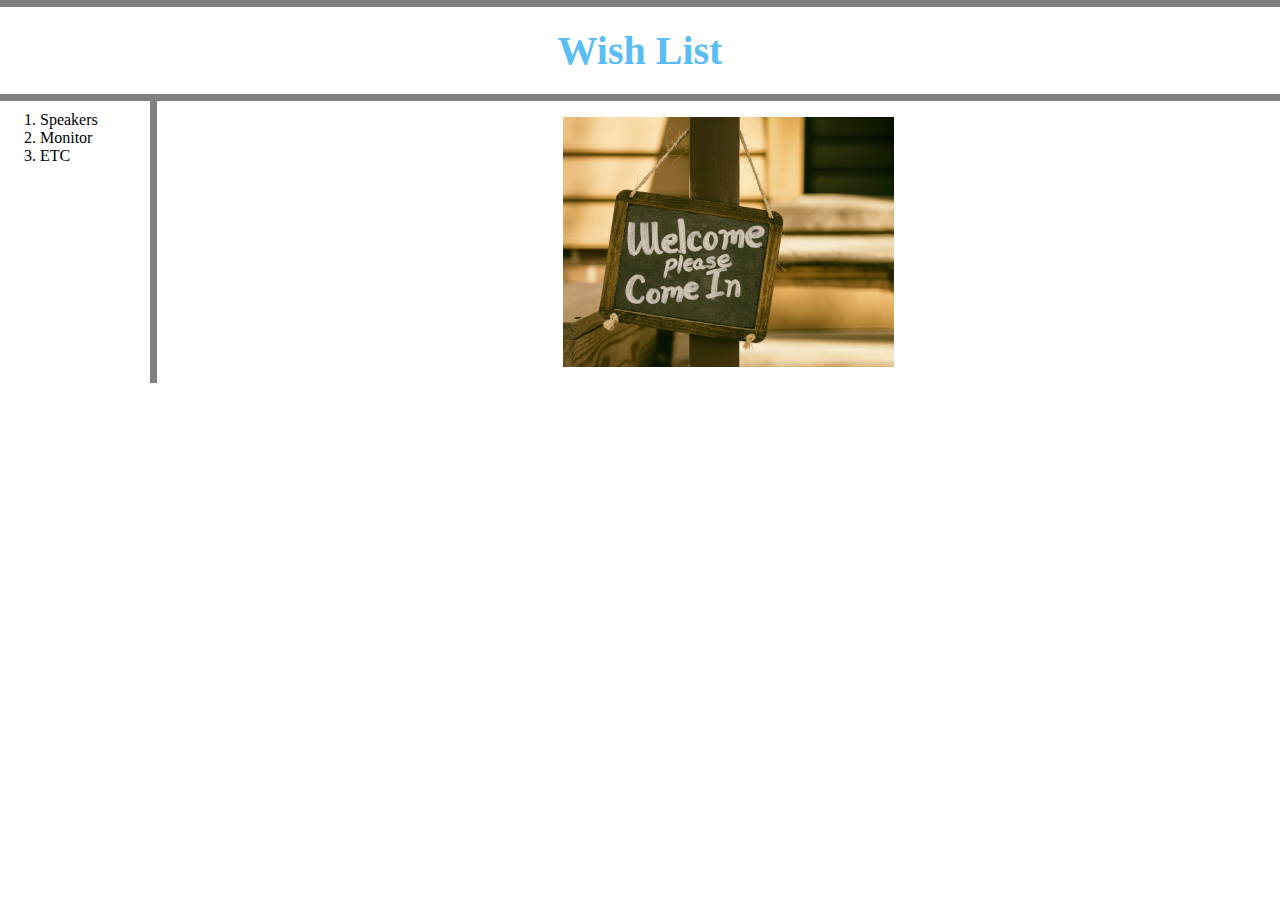
==== index.html @ eb2c8385 "Add files via upload" ====
<!DOCTYPE html>
<html>
  <head>
    <title>MY Wish LIST</title>
    <meta charset="utf-8" />
    <link rel="stylesheet" href="style.css" />
    <h1><a href="index.html" style="color: #5abef5">Wish List</a></h1>
  </head>

  <body>
    <div id="grid">
      <div>
        <ol>
          <li><a href="Speakers.html">Speakers</a></li>
          <li><a href="Monitor.html">Monitor</a></li>
          <li><a href="ETC.html">ETC</a></li>
          <br />
        </ol>
      </div>
      <div id="main">
        <p>
          <img src="welcome.jpg" width="30%" />
        </p>
      </div>
    </div>

    <br /><br /><br /><br /><br />
  </body>

  <div id="disqus_thread"></div>
  <script>
    /**
     *  RECOMMENDED CONFIGURATION VARIABLES: EDIT AND UNCOMMENT THE SECTION BELOW TO INSERT DYNAMIC VALUES FROM YOUR PLATFORM OR CMS.
     *  LEARN WHY DEFINING THESE VARIABLES IS IMPORTANT: https://disqus.com/admin/universalcode/#configuration-variables    */
    /*
  var disqus_config = function () {
  this.page.url = PAGE_URL;  // Replace PAGE_URL with your page's canonical URL variable
  this.page.identifier = PAGE_IDENTIFIER; // Replace PAGE_IDENTIFIER with your page's unique identifier variable
  };
  */
    (function () {
      // DON'T EDIT BELOW THIS LINE
      var d = document,
        s = d.createElement("script");
      s.src = "https://wishlist-1.disqus.com/embed.js";
      s.setAttribute("data-timestamp", +new Date());
      (d.head || d.body).appendChild(s);
    })();
  </script>
  <noscript
    >Please enable JavaScript to view the
    <a href="https://disqus.com/?ref_noscript"
      >comments powered by Disqus.</a
    ></noscript
  >
</html>
---- style.css ----
body {
  margin: 0px;
}
img {
  display: block;
  margin: 0px auto;
}
a {
  color: black;
  text-decoration: wavy;
}
h1 {
  /*블록레벨엘리먼트*/
  font-family: verdana;
  font-size: 40px;
  text-align: center;
  border-bottom: 7px solid gray;
  border-top: 7px solid gray;
  padding: 20px;
  margin: 0;
}
#grid ol {
  /*블록레벨엘리먼트*/
  width: 80px;
  margin: 0;
  margin-left: 40px;
  margin-top: 10px;
  padding: 0px;
}
#grid {
  display: grid;
  grid-template-columns: 150px 1fr;
}
#main {
  border-left: 7px solid gray;
  padding-left: 20px;
}
@media (max-width: 800px) {
  #grid {
    display: block;
  }
  #main {
    border-left: none;
    border-top: 7px solid gray;
    padding-left: 20px;
  }
}
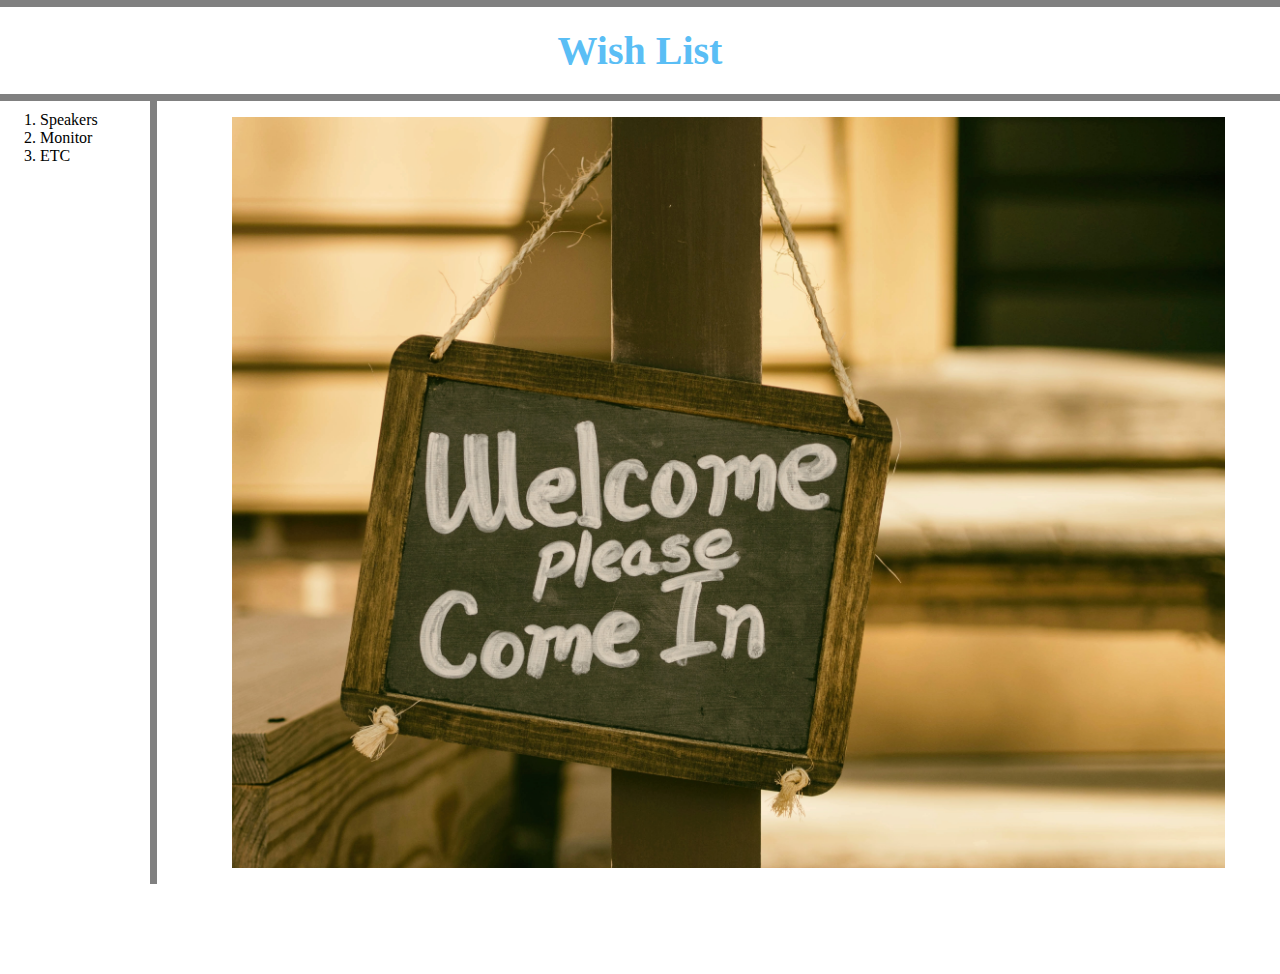
==== commit ad678aa2: "Add files via upload" ====
--- a/index.html
+++ b/index.html
@@ -19,7 +19,7 @@
       </div>
       <div id="main">
         <p>
-          <img src="welcome.jpg" width="30%" />
+          <img src="welcome.jpg" width="90%" />
         </p>
       </div>
     </div>
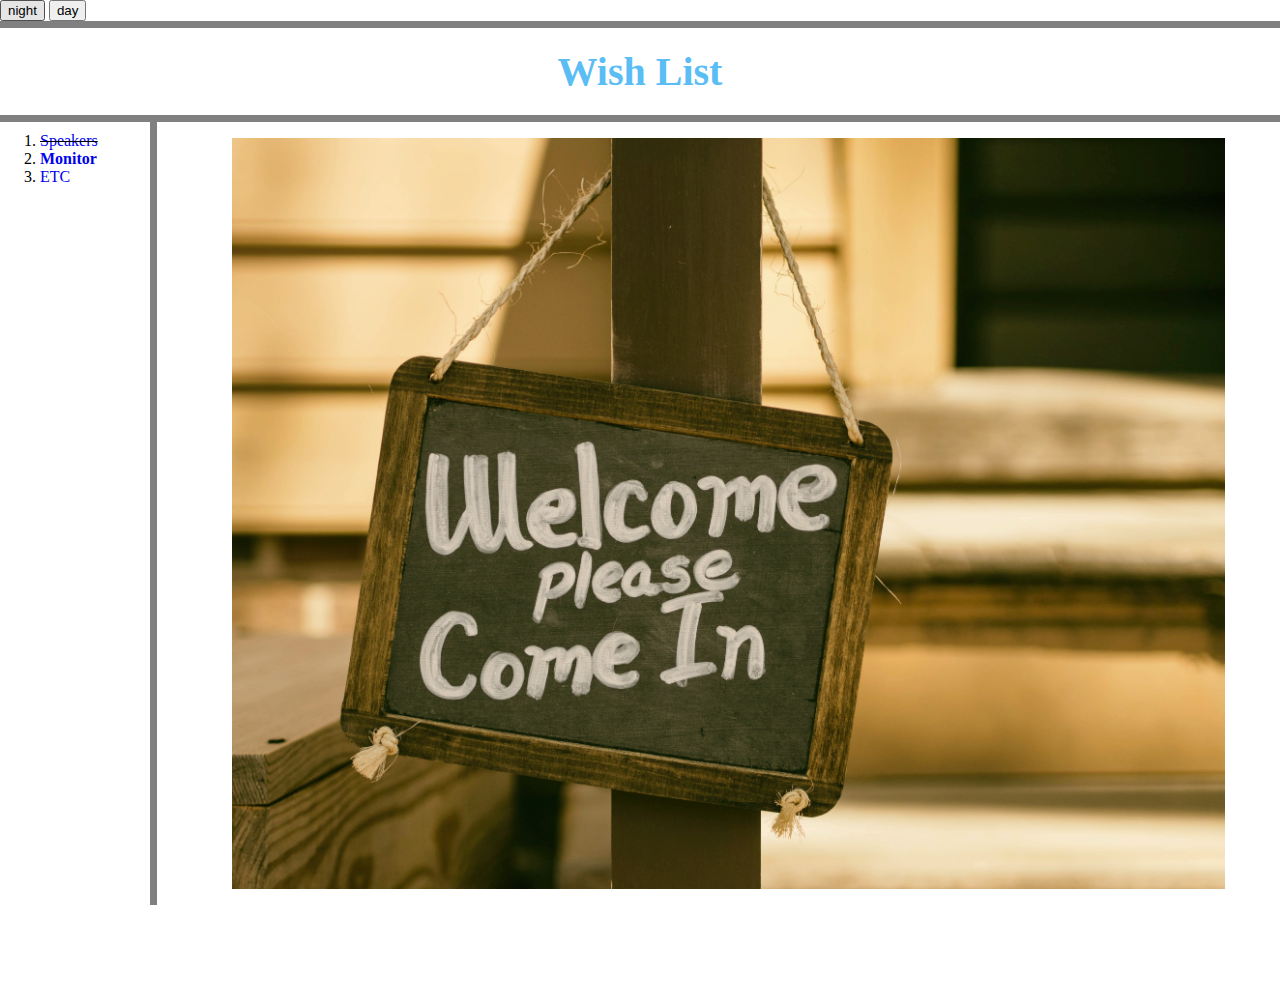
==== commit 47c846f6: "Add files via upload" ====
--- a/index.html
+++ b/index.html
@@ -2,6 +2,22 @@
 <html>
   <head>
     <title>MY Wish LIST</title>
+    <input
+      type="button"
+      value="night"
+      onclick="
+      document.querySelector('body').style.backgroundColor='black';
+      document.querySelector('body').style.color='white';
+    "
+    />
+    <input
+      type="button"
+      value="day"
+      onclick="
+      document.querySelector('body').style.backgroundColor='white';
+      document.querySelector('body').style.color='black';
+    "
+    />
     <meta charset="utf-8" />
     <link rel="stylesheet" href="style.css" />
     <h1><a href="index.html" style="color: #5abef5">Wish List</a></h1>
@@ -11,8 +27,12 @@
     <div id="grid">
       <div>
         <ol>
-          <li><a href="Speakers.html">Speakers</a></li>
-          <li><a href="Monitor.html">Monitor</a></li>
+          <li>
+            <del><a href="Speakers.html">Speakers</a></del>
+          </li>
+          <li>
+            <strong><a href="Monitor.html">Monitor</a></strong>
+          </li>
           <li><a href="ETC.html">ETC</a></li>
           <br />
         </ol>
--- a/style.css
+++ b/style.css
@@ -6,7 +6,6 @@
   margin: 0px auto;
 }
 a {
-  color: black;
   text-decoration: wavy;
 }
 h1 {
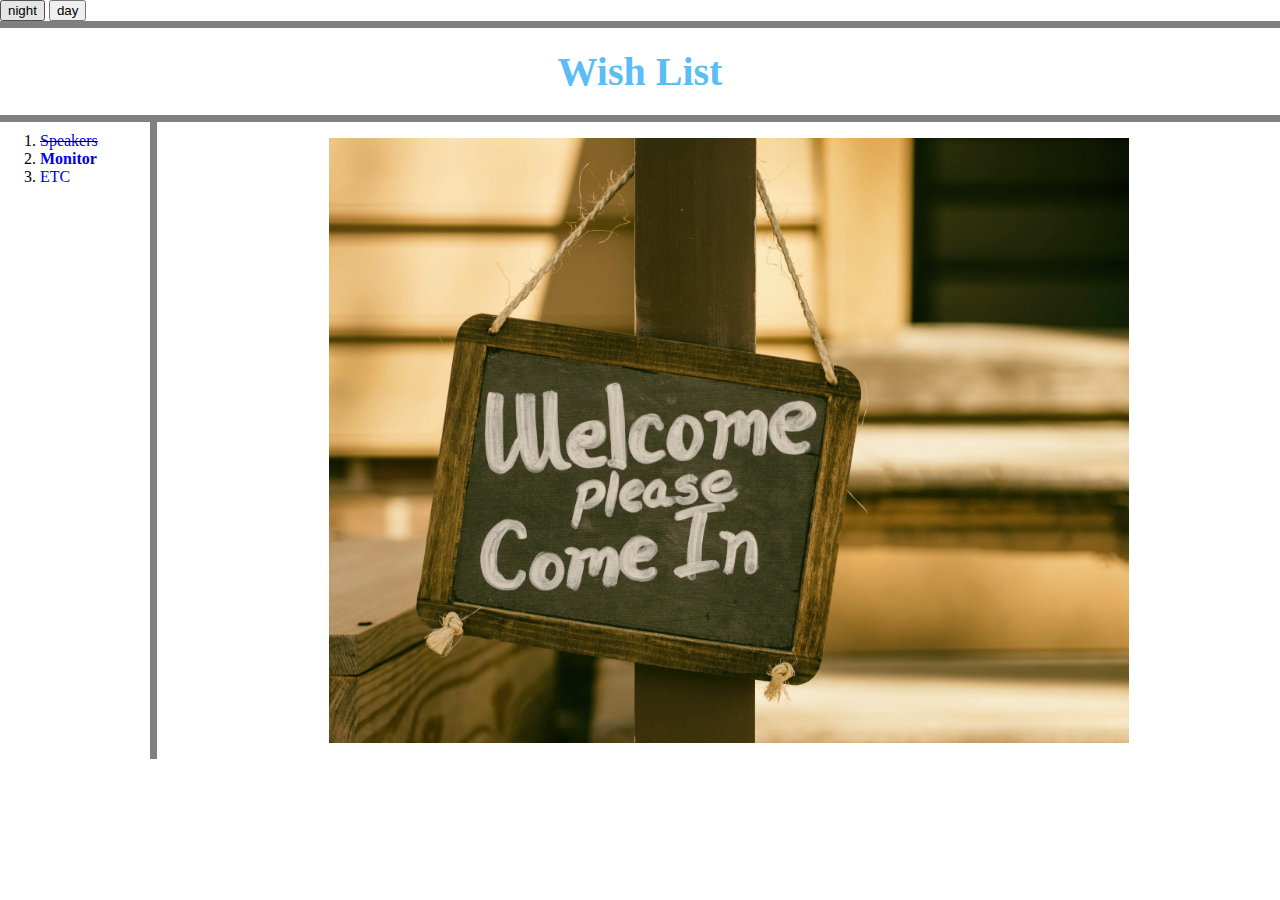
==== commit dbfd0c78: "Add files via upload" ====
--- a/index.html
+++ b/index.html
@@ -39,7 +39,7 @@
       </div>
       <div id="main">
         <p>
-          <img src="welcome.jpg" width="90%" />
+          <img src="welcome.jpg" width="800px" />
         </p>
       </div>
     </div>
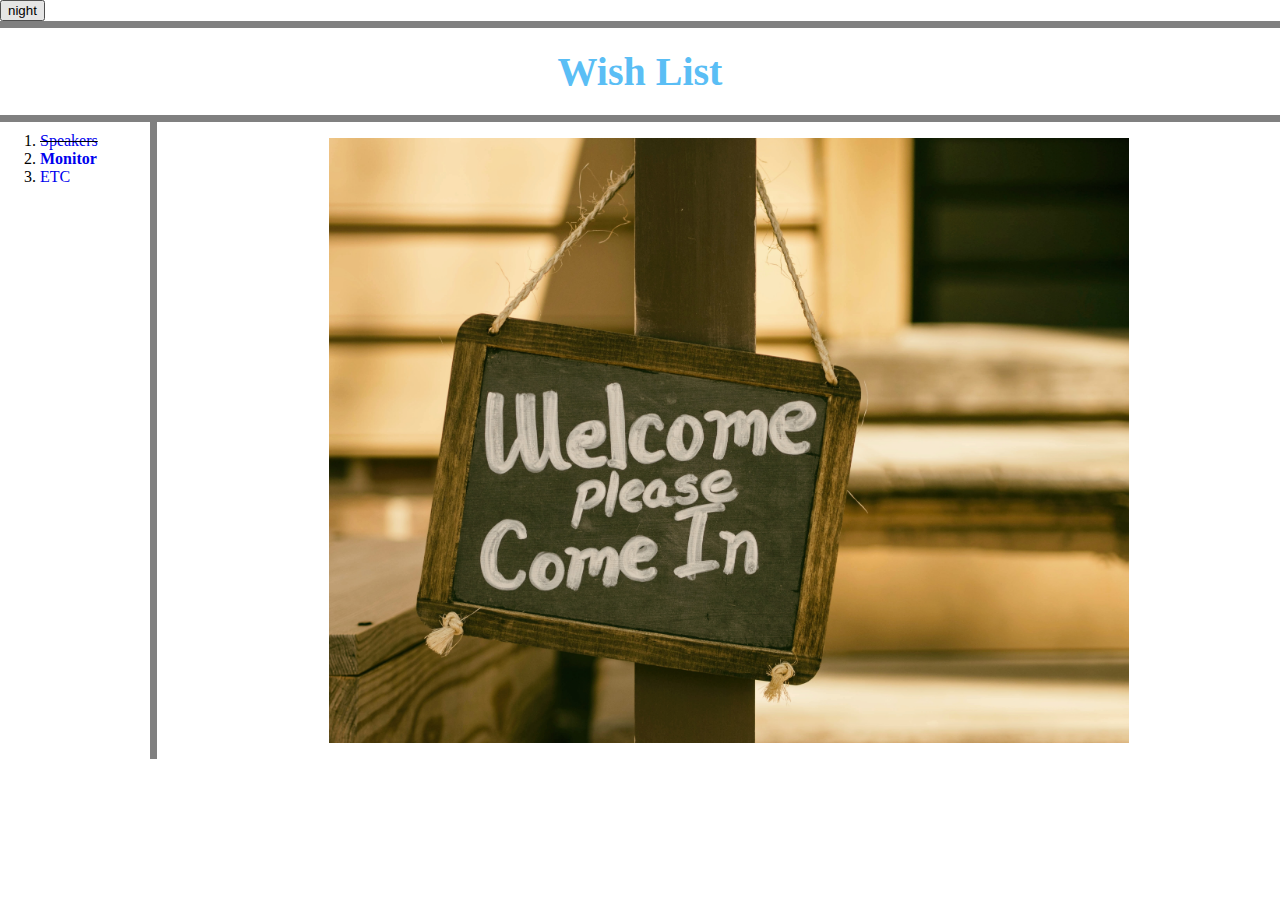
==== commit 0b1b8b9e: "Add files via upload" ====
--- a/index.html
+++ b/index.html
@@ -2,7 +2,7 @@
 <html>
   <head>
     <title>MY Wish LIST</title>
-    <input
+    <!-- <input
       type="button"
       value="night"
       onclick="
@@ -16,6 +16,22 @@
       onclick="
       document.querySelector('body').style.backgroundColor='white';
       document.querySelector('body').style.color='black';
+    "
+    /> -->
+    <input
+      id="night_day"
+      type="button"
+      value="night"
+      onclick="
+      if(document.querySelector('#night_day').value === 'night'){
+        document.querySelector('body').style.backgroundColor='black';
+        document.querySelector('body').style.color='white';
+        document.querySelector('#night_day').value = 'day'
+      }else{
+        document.querySelector('body').style.backgroundColor='white';
+        document.querySelector('body').style.color='black';
+        document.querySelector('#night_day').value = 'night'
+      }
     "
     />
     <meta charset="utf-8" />
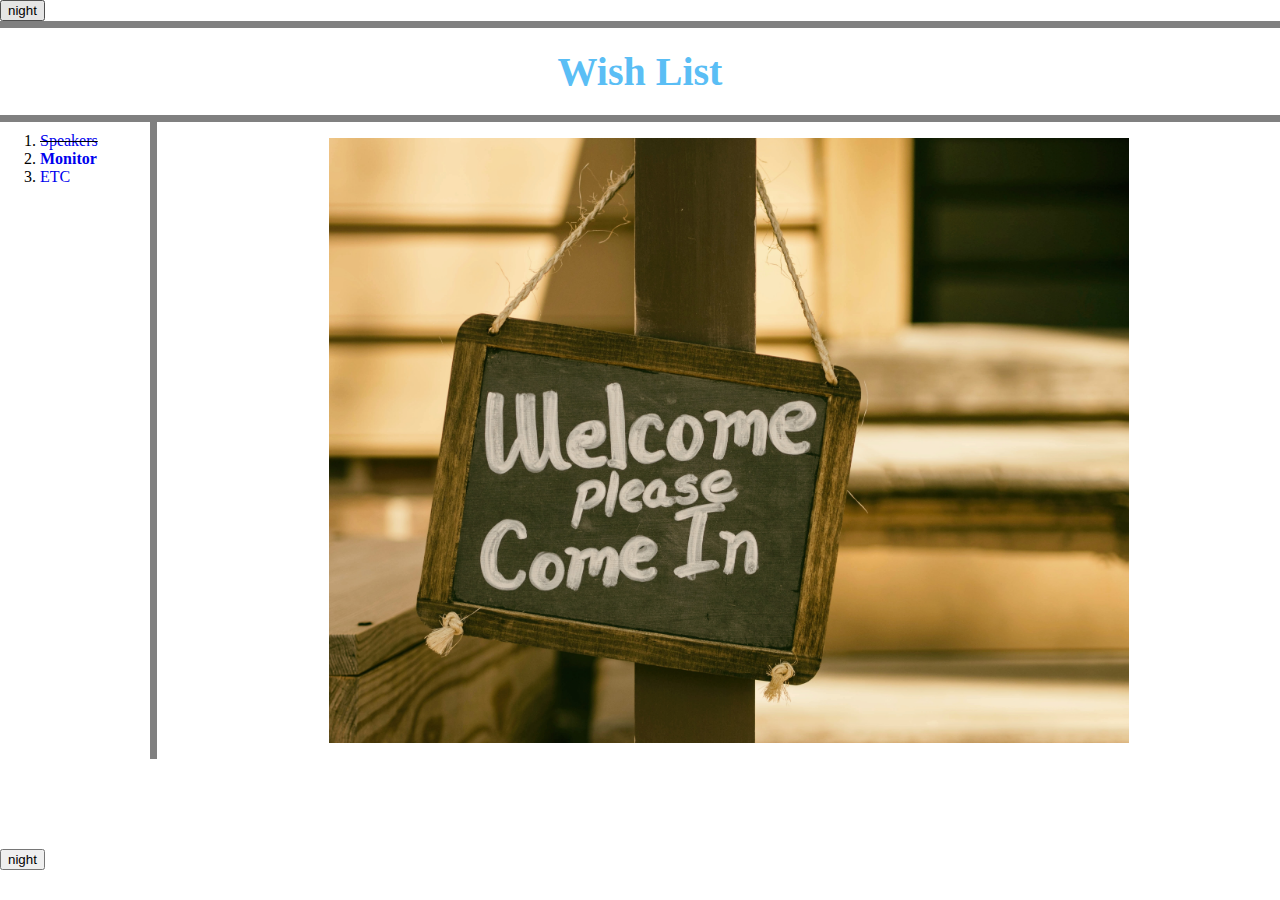
==== commit 84d9eb0c: "Add files via upload" ====
--- a/index.html
+++ b/index.html
@@ -2,35 +2,19 @@
 <html>
   <head>
     <title>MY Wish LIST</title>
-    <!-- <input
+    <input
       type="button"
       value="night"
       onclick="
-      document.querySelector('body').style.backgroundColor='black';
-      document.querySelector('body').style.color='white';
-    "
-    />
-    <input
-      type="button"
-      value="day"
-      onclick="
-      document.querySelector('body').style.backgroundColor='white';
-      document.querySelector('body').style.color='black';
-    "
-    /> -->
-    <input
-      id="night_day"
-      type="button"
-      value="night"
-      onclick="
-      if(document.querySelector('#night_day').value === 'night'){
-        document.querySelector('body').style.backgroundColor='black';
-        document.querySelector('body').style.color='white';
-        document.querySelector('#night_day').value = 'day'
+      var target = document.querySelector('body');
+      if(this.value === 'night'){
+        target.style.backgroundColor='black';
+        target.style.color='white';
+        this.value = 'day'
       }else{
-        document.querySelector('body').style.backgroundColor='white';
-        document.querySelector('body').style.color='black';
-        document.querySelector('#night_day').value = 'night'
+        target.style.backgroundColor='white';
+        target.style.color='black';
+        this.value = 'night'
       }
     "
     />
@@ -89,4 +73,20 @@
       >comments powered by Disqus.</a
     ></noscript
   >
+  <input
+    type="button"
+    value="night"
+    onclick="
+      var target = document.querySelector('body');
+      if(this.value === 'night'){
+        target.style.backgroundColor='black';
+        target.style.color='white';
+        this.value = 'day'
+      }else{
+        target.style.backgroundColor='white';
+        target.style.color='black';
+        this.value = 'night'
+      }
+    "
+  />
 </html>
